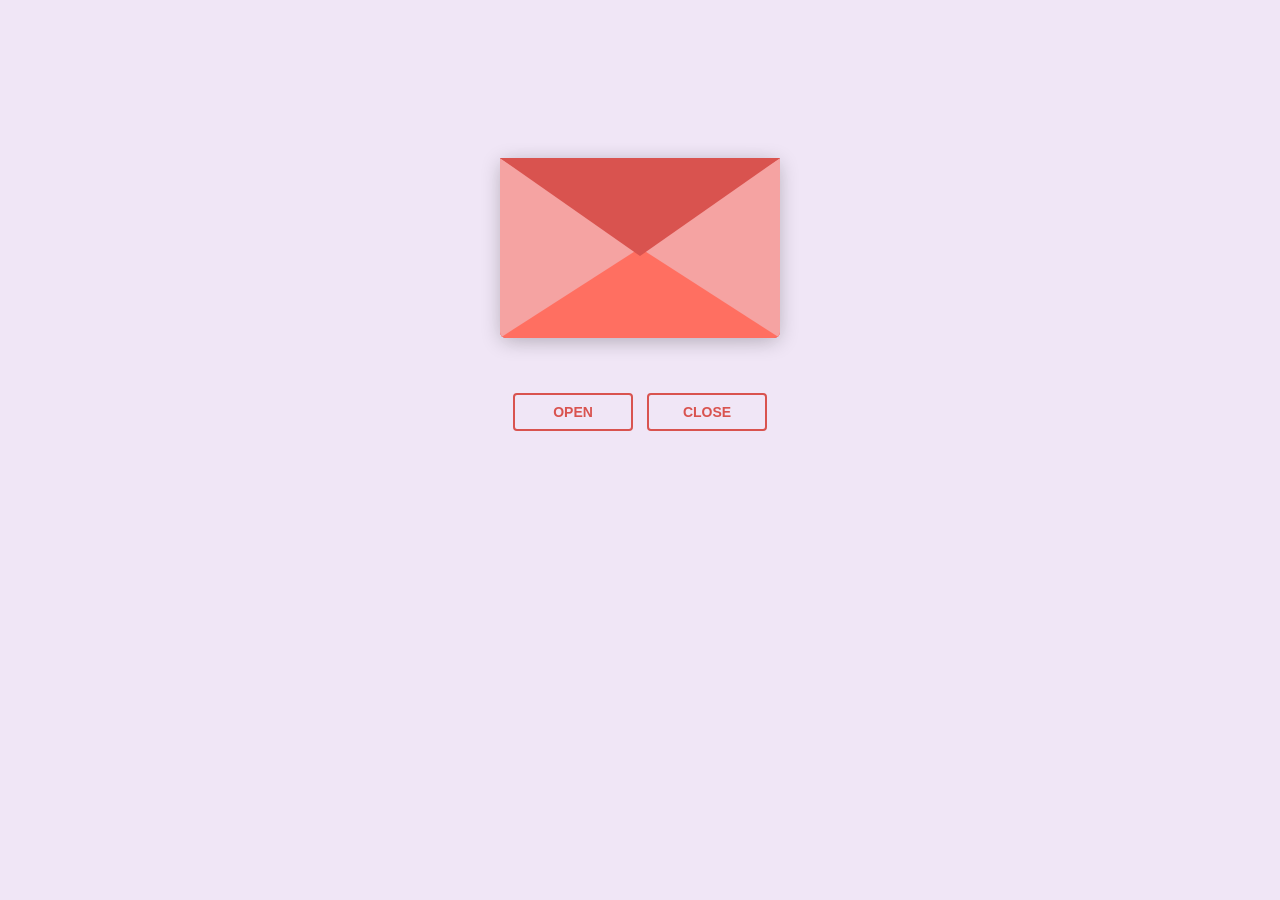
==== index.html @ 3c786d20 "Update and rename love letter 2.html to index.html" ====
<!DOCTYPE html>
<html lang="en">
  <head>
    <meta charset="UTF-8" />
    <title>Love letter for crush</title>
    <link rel="preconnect" href="https://fonts.googleapis.com" />
    <link rel="preconnect" href="https://fonts.gstatic.com" crossorigin />
    <link
      href="https://fonts.googleapis.com/css2?family=Dancing+Script:wght@400..700&display=swap"
      rel="stylesheet" />
    <link rel="stylesheet" href="love letter 2.css" />
  </head>
  <body>
    <!-- tiktok meowish -->
    <div class="envlope-wrapper">
      <div id="envelope" class="close">
        <div class="front flap"></div>
        <div class="front pocket"></div>
        <div class="letter">
          <div class="words line1">To: hei-lyn</div>
          <div class="words line2">Halo, coba kerjain soal ini</div>
          <div class="words line3">1 + 1 = 2, itb + mipt = ...</div>
          <div class="words line4">wkwk canda</div>
        </div>
        <div class="hearts">
          <div class="heart a1"></div>
          <div class="heart a2"></div>
          <div class="heart a3"></div>
        </div>
      </div>
    </div>
    <div class="reset">
      <button id="open">Open</button>
      <button id="reset">Close</button>
    </div>

    <script src="https://cdnjs.cloudflare.com/ajax/libs/jquery/3.5.1/jquery.min.js"></script>
    <script src="love letter 2.js"></script>
  </body>
</html>
---- love letter 2.css ----
#envelope {
  position: relative;
  width: 280px;
  height: 180px;
  border-bottom-left-radius: 6px;
  border-bottom-right-radius: 6px;
  margin-left: auto;
  margin-right: auto;
  top: 150px;
  background-color: #d9534f; /* Warm romantic red */
  box-shadow: 0 4px 20px rgba(0, 0, 0, 0.2);
}

.front {
  position: absolute;
  width: 0;
  height: 0;
  z-index: 3;
}

.flap {
  border-left: 140px solid transparent;
  border-right: 140px solid transparent;
  border-bottom: 82px solid transparent;
  /* a little smaller */
  border-top: 98px solid #d9534f; /* Same romantic red */
  /* a little larger */
  transform-origin: top;
  pointer-events: none;
}

.pocket {
  border-left: 140px solid #f5a3a2; /* Soft pinkish red for the pocket */
  border-right: 140px solid #f5a3a2;
  border-bottom: 90px solid #ff6f61; /* Lighter romantic red */
  border-top: 90px solid transparent;
  border-bottom-left-radius: 6px;
  border-bottom-right-radius: 6px;
}

.letter {
  position: relative;
  background-color: #fff;
  width: 90%;
  margin-left: auto;
  margin-right: auto;
  height: 90%;
  top: 5%;
  border-radius: 6px;
  box-shadow: 0 2px 26px rgba(0, 0, 0, 0.12);
  font-family: "Dancing Script", cursive;
}

.letter:after {
  content: "";
  position: absolute;
  top: 0;
  bottom: 0;
  left: 0;
  right: 0;
}

.words {
  position: absolute;
  left: 10%;
  width: 80%;
  height: 14%;
  background-color: #ffe6e6; /* Light romantic tone */
}

.words.line1 {
  top: 10%;
  font-size: 0.5rem;
  width: 20%;
  height: 7%;
  font-size: 0.7rem;
}

.words.line2 {
  top: 30%;
  text-align: center;
  font-size: 1.1rem;
}

.words.line3 {
  top: 50%;
  font-size: 1.1rem;
  text-align: center;
}

.words.line4 {
  top: 70%;
  font-size: 1.1rem;
  text-align: center;
}

.open .flap {
  transform: rotateX(180deg);
  transition: transform 0.4s ease, z-index 0.6s;
  z-index: 1;
}

.close .flap {
  transform: rotateX(0deg);
  transition: transform 0.4s 0.6s ease, z-index 1s;
  z-index: 5;
}

.close .letter {
  transform: translateY(0px);
  transition: transform 0.4s ease, z-index 1s;
  z-index: 1;
}

.open .letter {
  transform: translateY(-100px);
  transition: transform 0.4s 0.6s ease, z-index 0.6s;
  z-index: 2;
}

.hearts {
  position: absolute;
  top: 90px;
  left: 0;
  right: 0;
  z-index: 2;
}

.heart {
  position: absolute;
  bottom: 0;
  right: 10%;
  pointer-events: none;
}

.heart:before,
.heart:after {
  position: absolute;
  content: "";
  left: 50px;
  top: 0;
  width: 50px;
  height: 80px;
  background: #e60073; /* Deep romantic pink */
  border-radius: 50px 50px 0 0;
  transform: rotate(-45deg);
  transform-origin: 0 100%;
  pointer-events: none;
}

.heart:after {
  left: 0;
  transform: rotate(45deg);
  transform-origin: 100% 100%;
}

.close .heart {
  opacity: 0;
  -webkit-animation: none;
  animation: none;
}

.a1 {
  left: 20%;
  transform: scale(0.6);
  opacity: 1;
  -webkit-animation: slideUp 4s linear 1, sideSway 2s ease-in-out 4 alternate;
  -moz-animation: slideUp 4s linear 1, sideSway 2s ease-in-out 4 alternate;
  -webkit-animation-fill-mode: forwards;
  animation-fill-mode: forwards;
  -webkit-animation-delay: 0.7s;
  animation-delay: 0.7s;
}

.a2 {
  left: 55%;
  transform: scale(1);
  opacity: 1;
  -webkit-animation: slideUp 5s linear 1, sideSway 4s ease-in-out 2 alternate;
  -moz-animation: slideUp 5s linear 1, sideSway 4s ease-in-out 2 alternate;
  -webkit-animation-fill-mode: forwards;
  animation-fill-mode: forwards;
  -webkit-animation-delay: 0.7s;
  animation-delay: 0.7s;
}

.a3 {
  left: 10%;
  transform: scale(0.8);
  opacity: 1;
  -webkit-animation: slideUp 7s linear 1, sideSway 2s ease-in-out 6 alternate;
  -moz-animation: slideUp 7s linear 1, sideSway 2s ease-in-out 6 alternate;
  -webkit-animation-fill-mode: forwards;
  animation-fill-mode: forwards;
  -webkit-animation-delay: 0.7s;
  animation-delay: 0.7s;
}

@-webkit-keyframes slideUp {
  0% {
    top: 0;
  }
  100% {
    top: -600px;
  }
}
@keyframes slideUp {
  0% {
    top: 0;
  }
  100% {
    top: -600px;
  }
}
@-webkit-keyframes sideSway {
  0% {
    margin-left: 0px;
  }
  100% {
    margin-left: 50px;
  }
}
@keyframes sideSway {
  0% {
    margin-left: 0px;
  }
  100% {
    margin-left: 50px;
  }
}
body {
  background-color: #f0e6f6; /* Soft lavender for a romantic, dreamy feel */
}

.envlope-wrapper {
  height: 380px;
}

.reset {
  text-align: center;
}

.reset button {
  font-weight: 800;
  font-style: normal;
  transition: all 0.1s linear;
  -webkit-appearance: none;
  background-color: transparent;
  border: solid 2px #d9534f;
  border-radius: 4px;
  color: #d9534f;
  display: inline-block;
  font-size: 14px;
  text-transform: uppercase;
  margin: 5px;
  padding: 10px;
  line-height: 1em;
  text-decoration: none;
  min-width: 120px;
  cursor: pointer;
}

.reset button:hover {
  background-color: #d9534f;
  color: #fff;
}
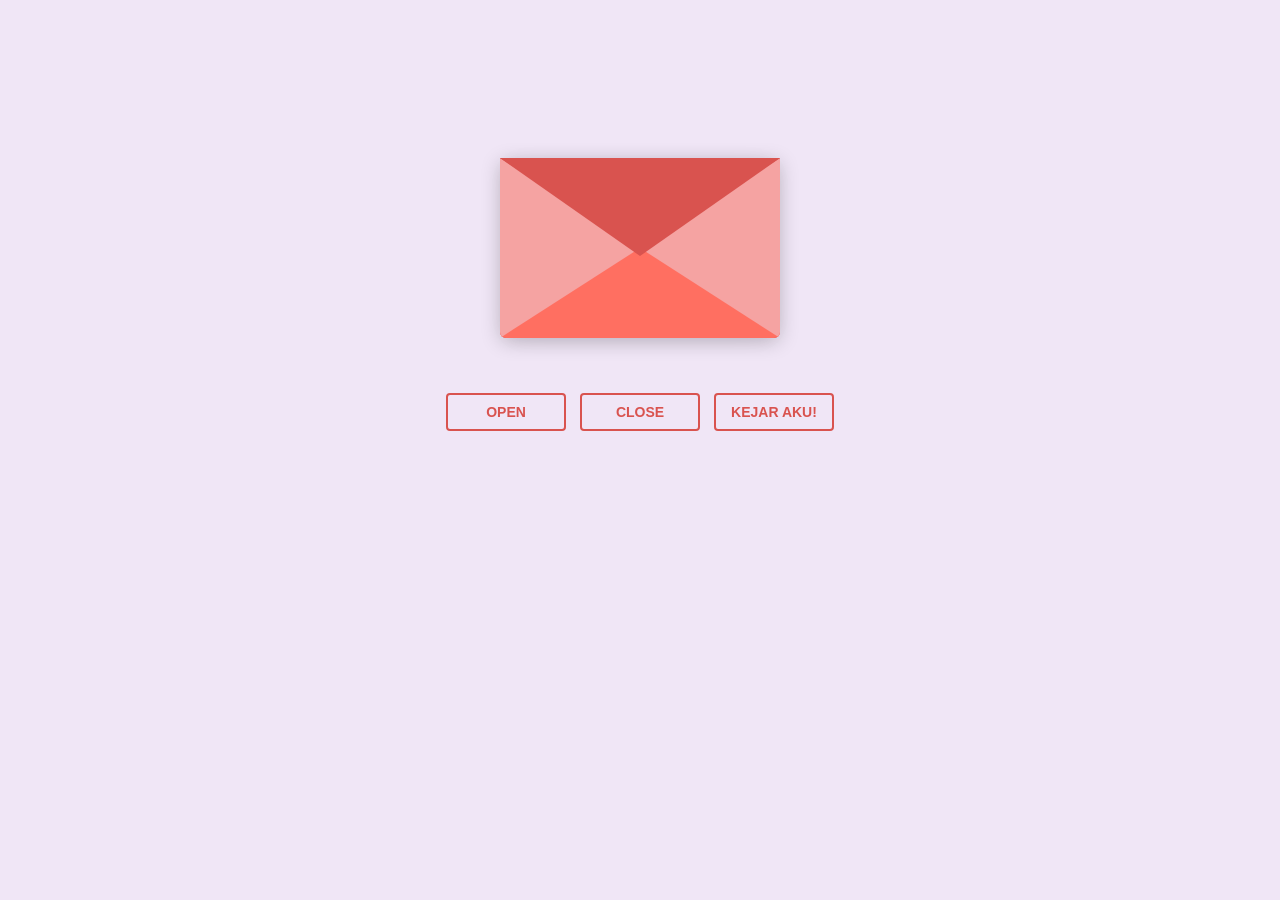
==== commit cb4aa5ea: "Update index.html" ====
--- a/index.html
+++ b/index.html
@@ -11,7 +11,6 @@
     <link rel="stylesheet" href="love letter 2.css" />
   </head>
   <body>
-    <!-- tiktok meowish -->
     <div class="envlope-wrapper">
       <div id="envelope" class="close">
         <div class="front flap"></div>
@@ -32,8 +31,13 @@
     <div class="reset">
       <button id="open">Open</button>
       <button id="reset">Close</button>
+      <button id="lari">Kejar Aku!</button>
     </div>
-
+    <div id="pesan-rahasia" style="display:none; text-align:center; margin-top:20px; font-family: 'Dancing Script', cursive; font-size:24px; color:#d9534f;">
+      plisss jgn maraahh...
+      maaf dehh kalo freaky wkwkwkw
+    </div>
+    
     <script src="https://cdnjs.cloudflare.com/ajax/libs/jquery/3.5.1/jquery.min.js"></script>
     <script src="love letter 2.js"></script>
   </body>
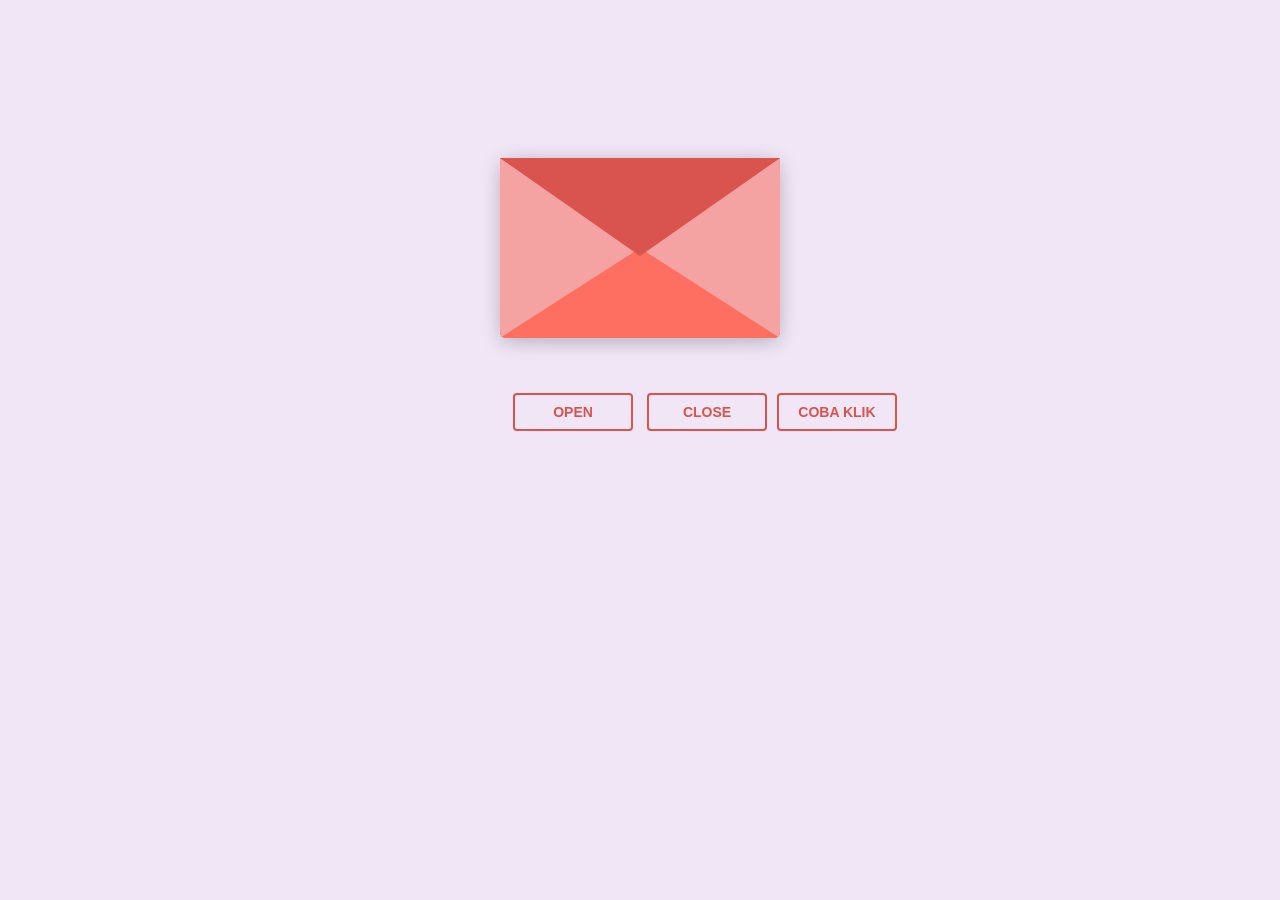
==== commit 66f19d8a: "Update index.html" ====
--- a/index.html
+++ b/index.html
@@ -31,7 +31,7 @@
     <div class="reset">
       <button id="open">Open</button>
       <button id="reset">Close</button>
-      <button id="lari">Kejar Aku!</button>
+      <button id="lari">coba klik</button>
     </div>
     <div id="pesan-rahasia" style="display:none; text-align:center; margin-top:20px; font-family: 'Dancing Script', cursive; font-size:24px; color:#d9534f;">
       plisss jgn maraahh...
@@ -42,3 +42,4 @@
     <script src="love letter 2.js"></script>
   </body>
 </html>
+
--- a/love letter 2.css
+++ b/love letter 2.css
@@ -194,6 +194,23 @@
   animation-fill-mode: forwards;
   -webkit-animation-delay: 0.7s;
   animation-delay: 0.7s;
+}
+
+/* Tombol lari dengan posisi absolute dan transisi halus */
+#lari {
+  position: absolute;        /* absolute biar bisa digerakkan dengan left/top */
+  transition: all 0.3s ease; /* efek halus saat pindah posisi dan berputar */
+  cursor: pointer;
+  z-index: 1000;             /* biar di atas elemen lain */
+}
+
+/* Gaya saat tombol sudah "tertangkap" (setelah diklik) */
+#lari.tertangkap {
+  background-color: #4CAF50 !important;
+  border-color: #4CAF50 !important;
+  color: white !important;
+  transform: rotate(0deg) !important; /* reset rotasi */
+  transition: all 0.3s ease;
 }
 
 @-webkit-keyframes slideUp {
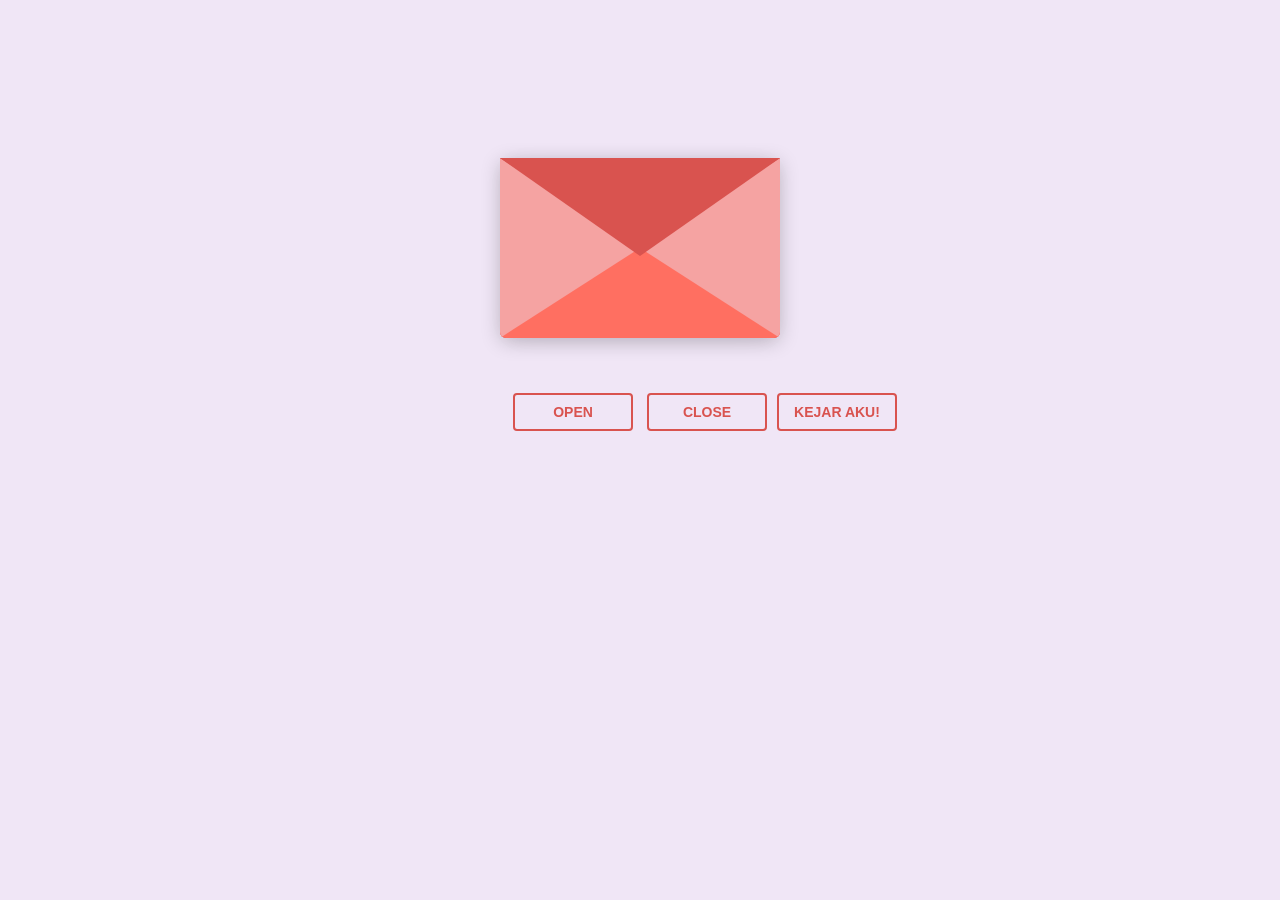
==== commit 45d3a0ac: "Update index.html" ====
--- a/index.html
+++ b/index.html
@@ -2,7 +2,7 @@
 <html lang="en">
   <head>
     <meta charset="UTF-8" />
-    <title>Love letter for crush</title>
+    <title>something for u ms.H</title>
     <link rel="preconnect" href="https://fonts.googleapis.com" />
     <link rel="preconnect" href="https://fonts.gstatic.com" crossorigin />
     <link
@@ -31,7 +31,7 @@
     <div class="reset">
       <button id="open">Open</button>
       <button id="reset">Close</button>
-      <button id="lari">coba klik</button>
+      <button id="lari">Kejar Aku!</button>
     </div>
     <div id="pesan-rahasia" style="display:none; text-align:center; margin-top:20px; font-family: 'Dancing Script', cursive; font-size:24px; color:#d9534f;">
       plisss jgn maraahh...
@@ -42,4 +42,3 @@
     <script src="love letter 2.js"></script>
   </body>
 </html>
-
